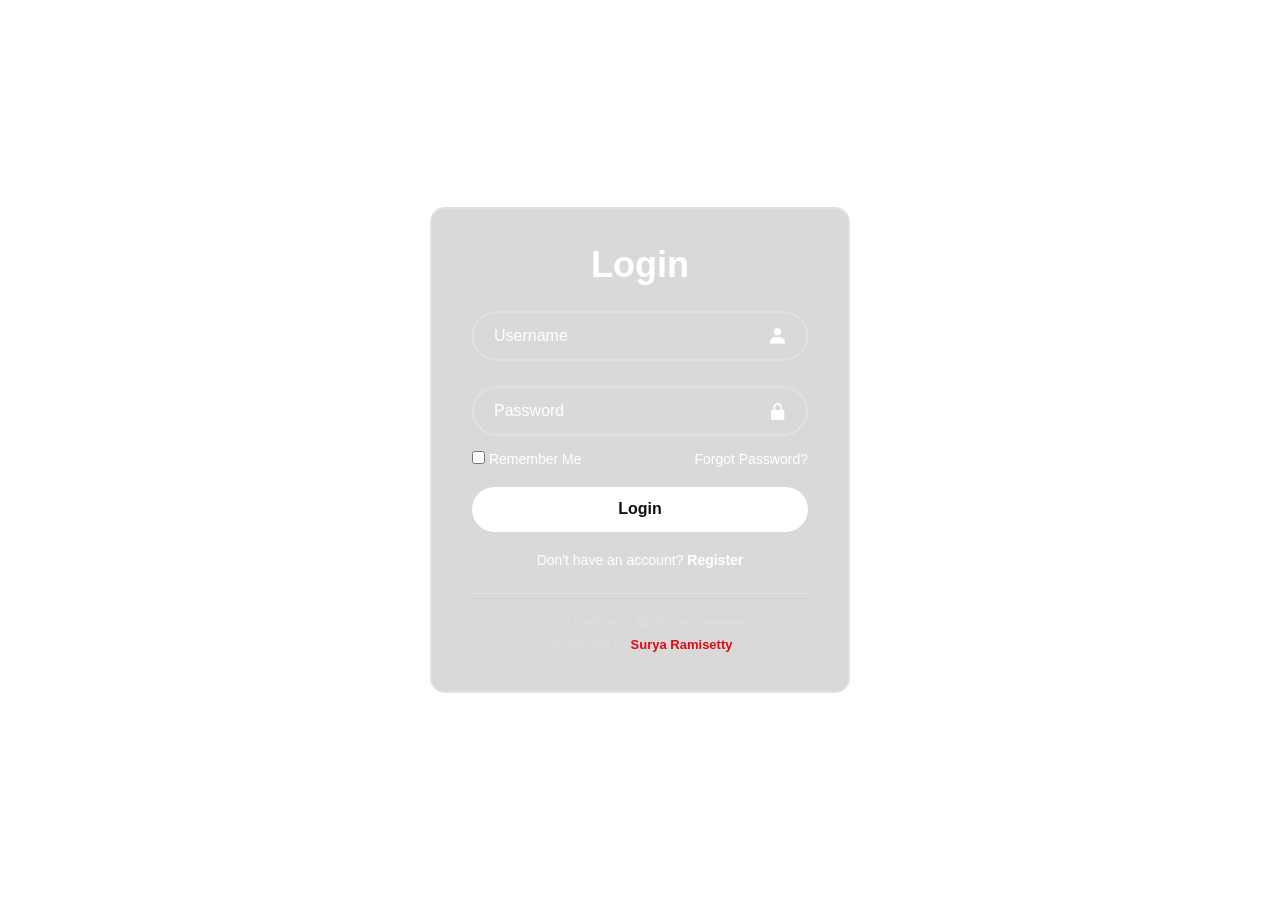
==== NetPrime/index.html @ c5e9b573 "Add files via upload" ====
<!DOCTYPE html>
<html lang="en">
<head>
    <meta charset="UTF-8" />
    <meta name="viewport" content="width=device-width, initial-scale=1.0" />
    <title>NetPrime | Login</title>

    <link
        href="https://unpkg.com/boxicons@2.1.4/css/boxicons.min.css"
        rel="stylesheet"
    />

    <style>
        *{
            margin:0;
            padding:0;
            box-sizing:border-box;
            font-family:"Poppins",sans-serif;
        }

        body{
            display:flex;
            justify-content:center;
            align-items:center;
            min-height:100vh;
            background:url(bg.jpg) no-repeat center center/cover;
        }

        .wrapper{
            width:420px;
            background:rgba(0,0,0,.15);
            border:2px solid rgba(255,255,255,.2);
            backdrop-filter:blur(12px);
            color:#fff;
            border-radius:15px;
            padding:35px 40px;
        }

        .wrapper h1{
            text-align:center;
            font-size:36px;
            margin-bottom:10px;
        }

        .input-box{
            position:relative;
            width:100%;
            height:50px;
            margin:25px 0;
        }

        .input-box input{
            width:100%;
            height:100%;
            background:transparent;
            border:2px solid rgba(255,255,255,.2);
            outline:none;
            border-radius:40px;
            color:#fff;
            font-size:16px;
            padding:20px 45px 20px 20px;
        }

        .input-box input::placeholder{
            color:#fff;
        }

        .input-box i{
            position:absolute;
            right:20px;
            top:50%;
            transform:translateY(-50%);
            font-size:20px;
        }

        .remember-forgot{
            display:flex;
            justify-content:space-between;
            font-size:14px;
            margin:-10px 0 20px;
        }

        .remember-forgot a{
            color:#fff;
            text-decoration:none;
        }

        .remember-forgot a:hover{
            text-decoration:underline;
        }

        .btn{
            width:100%;
            height:45px;
            border:none;
            border-radius:40px;
            background:#fff;
            color:#111;
            font-size:16px;
            font-weight:600;
            cursor:pointer;
            transition:.3s;
        }

        .btn:hover{
            background:#E50914;
            color:#fff;
        }

        .register-link{
            text-align:center;
            margin-top:20px;
            font-size:14px;
        }

        .register-link a{
            color:#fff;
            text-decoration:none;
            font-weight:bold;
        }

        .register-link a:hover{
            text-decoration:underline;
        }

        .login-footer{
            margin-top:25px;
            padding-top:18px;
            border-top:1px solid rgba(255,255,255,.25);
            text-align:center;
            font-size:13px;
            line-height:1.7;
            color:#ddd;
        }

        .login-footer strong{
            color:#E50914;
        }

        .back-video{
            position:fixed;
            right:0;
            bottom:0;
            min-width:100%;
            min-height:100%;
            z-index:-1;
            object-fit:cover;
        }

        @media(max-width:480px){
            .wrapper{
                width:90%;
            }
        }
    </style>
</head>

<body>

<video autoplay loop muted playsinline class="back-video">
    <source src="video backgrounds/jujutsu.mp4">
</video>

<div class="wrapper">

<form id="loginForm">

<h1>Login</h1>

<div class="input-box">
    <input
        type="text"
        id="username"
        placeholder="Username"
        required
    >
    <i class='bx bxs-user'></i>
</div>

<div class="input-box">
    <input
        type="password"
        id="password"
        placeholder="Password"
        required
    >
    <i class='bx bxs-lock-alt'></i>
</div>

<div class="remember-forgot">
    <label>
        <input type="checkbox">
        Remember Me
    </label>

    <a href="#">Forgot Password?</a>
</div>

<button class="btn" type="submit">
    Login
</button>

<div class="register-link">
    <p>
        Don't have an account?
        <a href="#">Register</a>
    </p>
</div>

<div class="login-footer">
    <p>© 2026 NetPrime. All Rights Reserved.</p>
    <p>Developed by <strong>Surya Ramisetty</strong></p>
</div>

</form>

</div>

<script>
document.getElementById("loginForm").addEventListener("submit",function(event){

    event.preventDefault();

    const username=document.getElementById("username").value;
    const password=document.getElementById("password").value;

    if(username==="surya" && password==="surya"){
        window.location.href="home.html";
    }
    else{
        alert("Incorrect username or password");
    }

});
</script>

</body>
</html>
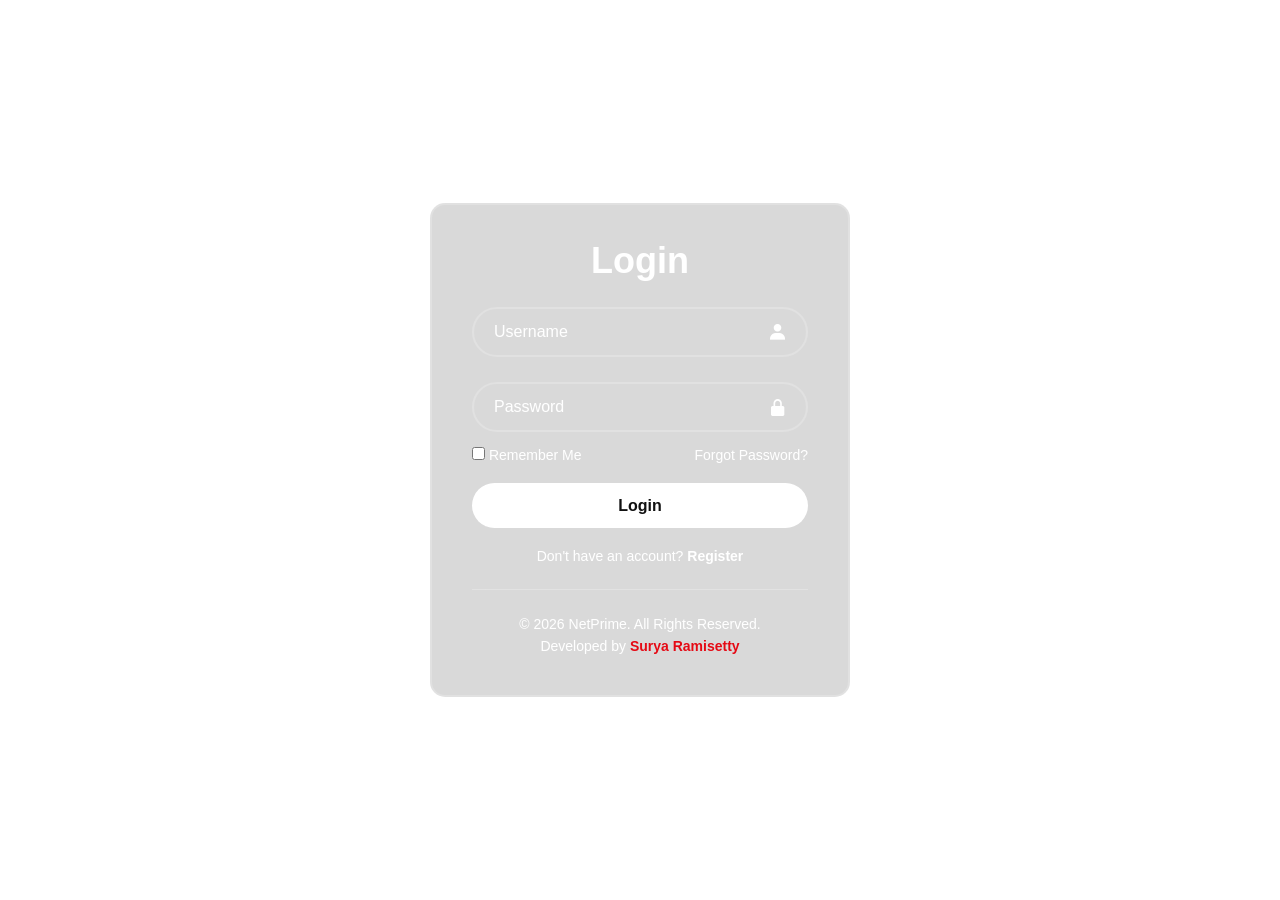
==== commit 27c6c800: "Add files via upload" ====
--- a/NetPrime/index.html
+++ b/NetPrime/index.html
@@ -19,22 +19,29 @@
         }
 
         body{
-            display:flex;
-            justify-content:center;
-            align-items:center;
-            min-height:100vh;
-            background:url(bg.jpg) no-repeat center center/cover;
-        }
+    display:flex;
+    justify-content:center;
+    align-items:center;
+    min-height:100vh;
+
+    background:url(bg.jpg) no-repeat;
+    background-size:cover;
+    background-position:center;
+
+    overflow:hidden;
+    position:relative;
+}
 
         .wrapper{
-            width:420px;
-            background:rgba(0,0,0,.15);
-            border:2px solid rgba(255,255,255,.2);
-            backdrop-filter:blur(12px);
-            color:#fff;
-            border-radius:15px;
-            padding:35px 40px;
-        }
+    width:420px;
+    background:rgba(0,0,0,0.15);
+    border:2px solid rgba(255,255,255,.2);
+    backdrop-filter:blur(12px);
+    color:#fff;
+    border-radius:15px;
+    padding:35px 40px;
+    z-index:2;
+}
 
         .wrapper h1{
             text-align:center;
@@ -124,28 +131,32 @@
         }
 
         .login-footer{
-            margin-top:25px;
-            padding-top:18px;
-            border-top:1px solid rgba(255,255,255,.25);
-            text-align:center;
-            font-size:13px;
-            line-height:1.7;
-            color:#ddd;
-        }
-
-        .login-footer strong{
-            color:#E50914;
-        }
+    margin-top:25px;
+    padding-top:20px;
+    border-top:1px solid rgba(255,255,255,.25);
+    text-align:center;
+    font-size:14px;
+    color:#fff;
+}
+
+.login-footer p{
+    margin:6px 0;
+}
+
+.login-footer strong{
+    color:#E50914;
+}
 
         .back-video{
-            position:fixed;
-            right:0;
-            bottom:0;
-            min-width:100%;
-            min-height:100%;
-            z-index:-1;
-            object-fit:cover;
-        }
+    position:fixed;
+    top:0;
+    left:0;
+    width:100%;
+    height:100%;
+    object-fit:cover;
+    object-position:center;
+    z-index:-1;
+}
 
         @media(max-width:480px){
             .wrapper{
